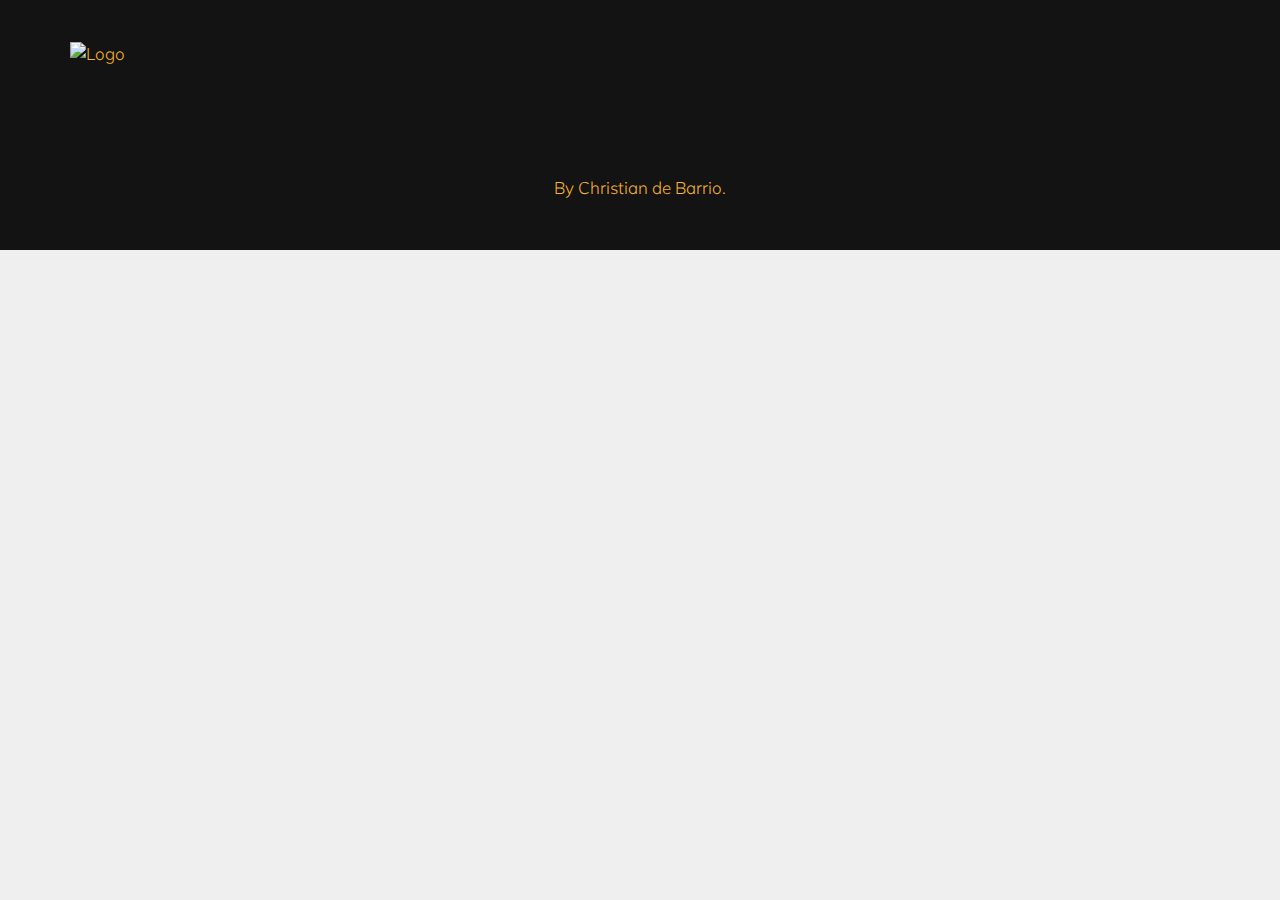
==== app/index.html @ 67179875 "pages, styles and vendors" ====
<!DOCTYPE html>
<html lang="en" ng-app="techhubExercise">
<head>
  <meta charset="utf-8">
  <meta http-equiv="X-UA-Compatible" content="IE=edge">
  <title>TechHub Exercises</title>
  <meta name="description" content="">
  <meta name="viewport" content="width=device-width, initial-scale=1">
  <!-- Fonts -->
  <link href='https://fonts.googleapis.com/css?family=Muli:300,400,300italic,400italic' rel='stylesheet' type='text/css'>
  <!-- Vendor Styles -->
  <link rel="stylesheet" href="vendor/css/jquery-ui.min.css"/>
  <link rel="stylesheet" href="vendor/css/bootstrap.min.css"/>
  <!-- Own Styles -->
  <link rel="stylesheet" href="styles/app.css"/> 
  <!-- favicon -->
  <link rel="shortcut icon" href="/favicon.ico" type="image/x-icon">
  <link rel="icon" href="/favicon.ico" type="image/x-icon">
  <!-- contenful -->
  <script src="https://npmcdn.com/contentful@latest/browser-dist/contentful.min.js"></script>
</head>
<body>
  
  <header>
    <div class="container">
      <a ng-href="#/">
        <img src="https://d1e6a3jvdxo3ln.cloudfront.net/images/website/techhub_3d_logo_png.png" alt="Logo" class="logo-home">
      </a>
    </div>
  </header>

  <div ng-view autoscroll="true"></div>

  <footer>
    <div id="footer-container" class="container">

      <div class="row">
        <div id="legal-txt" class="text-center">
          <p>By Christian de Barrio.</p>
        </div>
      </div>

    </div>

  </footer>
</body>

<!-- Vendor -->
<script src="vendor/js/jquery-2.2.3.min.js"></script>
<script src="vendor/js/angular.min.js"></script>
<script src="vendor/js/angular-route.min.js"></script>
<script src="vendor/js/bootstrap.min.js"></script>

<!-- App -->
<script src="js/app.js"></script>
<script src="js/routes.js"></script>

<!-- Directives -->

<!-- Controllers -->
<script src="js/controllers/welcome-controller.js"></script>
<script src="js/controllers/meeting-rooms-controller.js"></script>

<!-- Filters -->

<!-- Services -->

</html>
---- app/styles/app.css ----
body {
  background-color: #EFEFEF;
  color: #131313;
  font-family: "Muli", sans-serif;
  font-size: 17px;
  font-weight: 300; }

a {
  color: #f8b232; }
  a:hover {
    color: #f9bb4b; }

header {
  background-color: #131313;
  padding: 40px; }

footer {
  background-color: #131313;
  color: #f8b232; }
  footer #footer-container {
    padding: 40px; }
    footer #footer-container #legal-txt {
      margin-top: 30px; }

.logo-home {
  max-width: 220px; }

.card {
  padding: 0; }
  .card .wrap-card {
    margin: 5px;
    padding: 5px; }
    .card .wrap-card .wrap-image {
      position: relative; }
      .card .wrap-card .wrap-image img {
        width: 100%; }
      .card .wrap-card .wrap-image .wrap-price {
        position: absolute;
        top: 75%;
        background-color: rgba(0, 0, 0, 0.7);
        border-radius: 0 7px 7px 0;
        padding: 10px 15px; }
        .card .wrap-card .wrap-image .wrap-price .price {
          margin: 0;
          color: #f8b232;
          font-size: 22px; }
          .card .wrap-card .wrap-image .wrap-price .price .price-color {
            color: white;
            text-weight: bold; }
          .card .wrap-card .wrap-image .wrap-price .price .price-hour {
            font-size: 14px; }
    .card .wrap-card ul.room-details {
      padding: 0;
      font-size: 15px; }
      .card .wrap-card ul.room-details li {
        list-style: none;
        white-space: nowrap; }
        .card .wrap-card ul.room-details li .title {
          color: #f8b232; }

/*# sourceMappingURL=app.css.map */
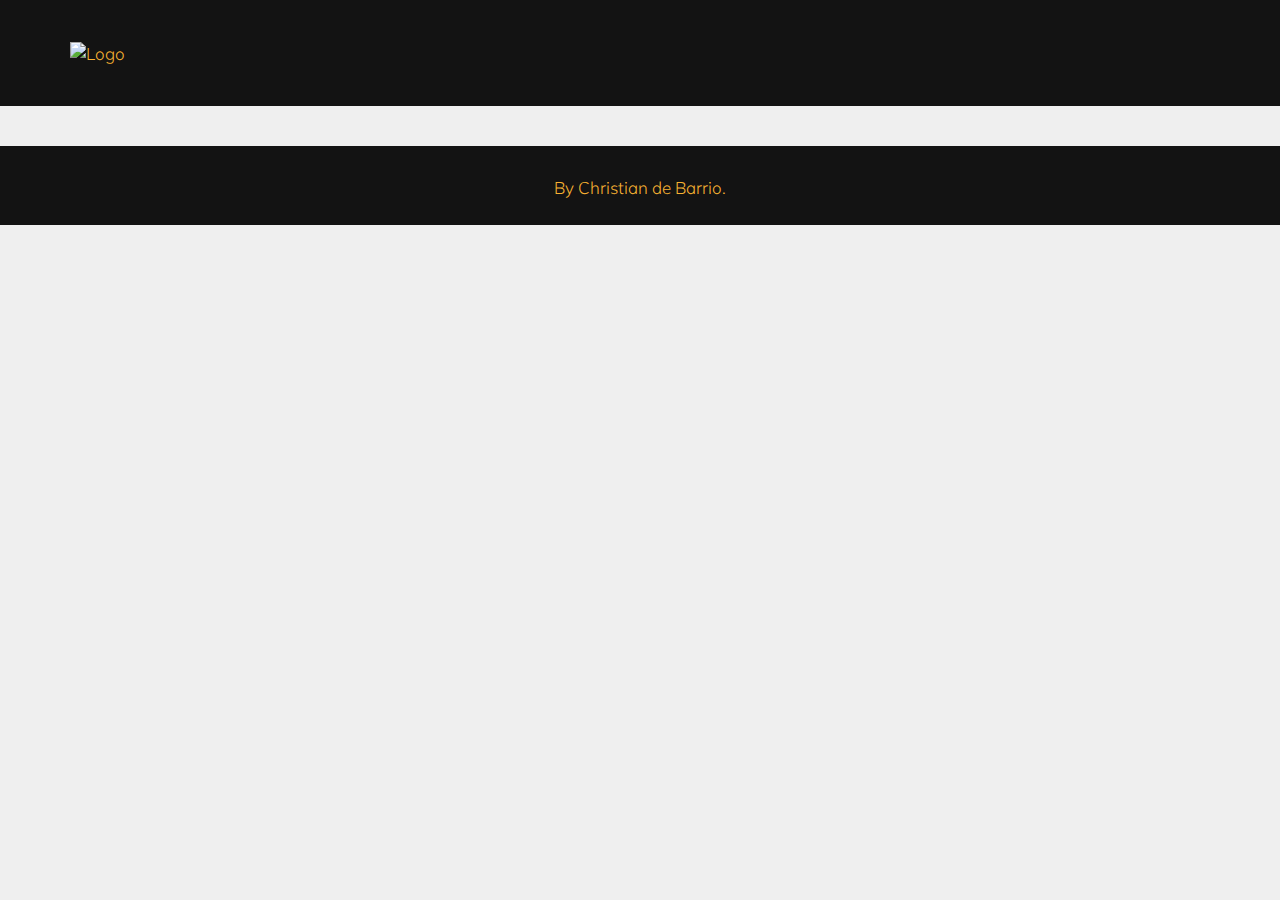
==== commit 1eae8591: "exercise booking into angular app" ====
--- a/app/index.html
+++ b/app/index.html
@@ -29,7 +29,7 @@
     </div>
   </header>
 
-  <div ng-view autoscroll="true"></div>
+  <div ng-view autoscroll="true" class="content"></div>
 
   <footer>
     <div id="footer-container" class="container">
@@ -60,9 +60,12 @@
 <!-- Controllers -->
 <script src="js/controllers/welcome-controller.js"></script>
 <script src="js/controllers/meeting-rooms-controller.js"></script>
+<script src="js/controllers/bookings-controller.js"></script>
+<script src="js/controllers/events-controller.js"></script>
 
 <!-- Filters -->
 
 <!-- Services -->
+<script src="js/services/events-service.js"></script>
 
 </html>--- a/app/styles/app.css
+++ b/app/styles/app.css
@@ -18,12 +18,16 @@
   background-color: #131313;
   color: #f8b232; }
   footer #footer-container {
-    padding: 40px; }
+    padding: 15px;
+    margin-top: 40px; }
     footer #footer-container #legal-txt {
-      margin-top: 30px; }
+      margin-top: 15px; }
 
 .logo-home {
   max-width: 220px; }
+
+.content {
+  margin-top: 30px; }
 
 .card {
   padding: 0; }
@@ -58,4 +62,16 @@
         .card .wrap-card ul.room-details li .title {
           color: #f8b232; }
 
+.list-group-item {
+  cursor: pointer; }
+  .list-group-item.selected {
+    z-index: 2;
+    color: #fff;
+    background-color: #f8b232;
+    border-color: #f8b232; }
+
+#bookButton {
+  background-color: #f8b232;
+  border-color: #f8b232; }
+
 /*# sourceMappingURL=app.css.map */
